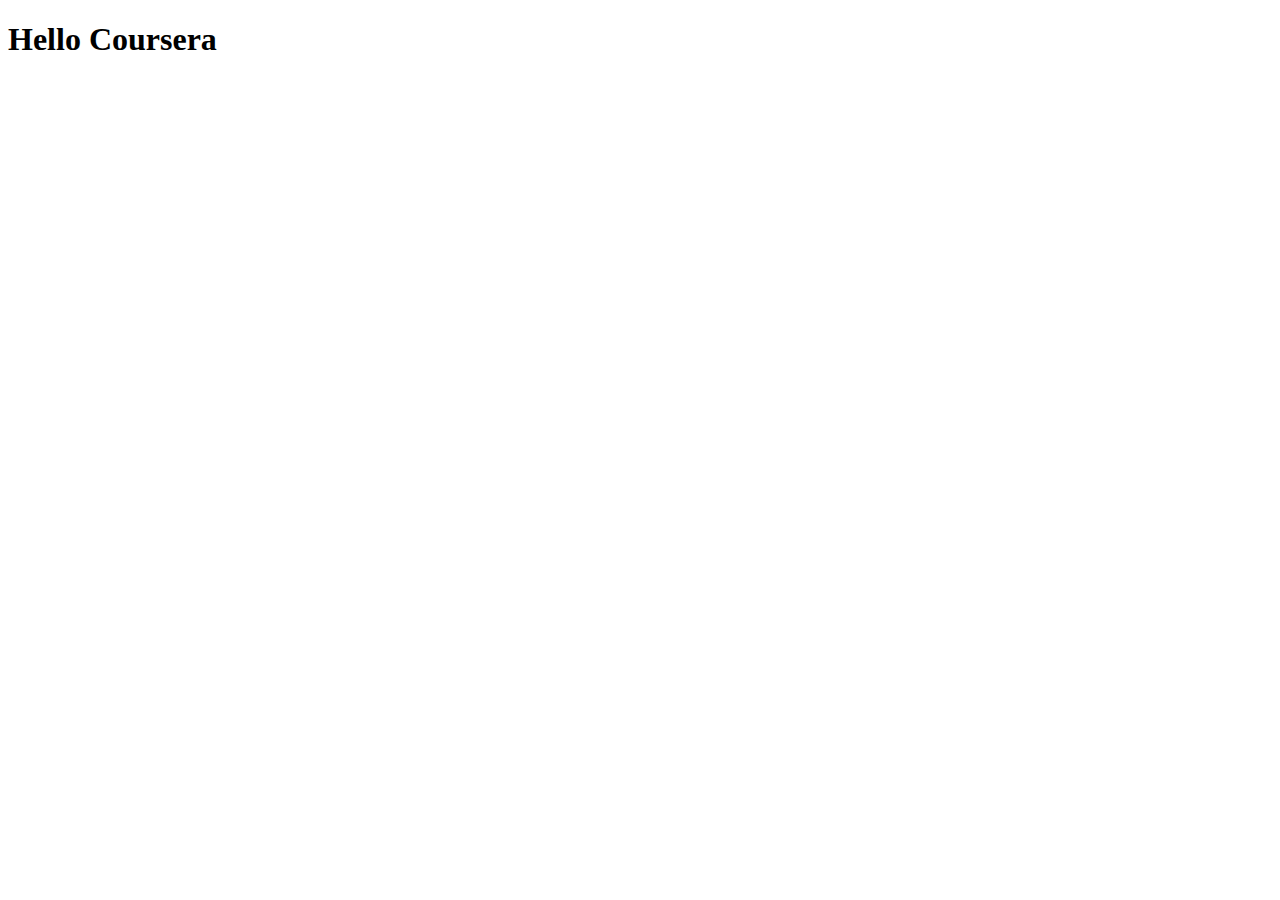
==== site/index.html @ 2404a47c "My First Page." ====
<!DOCTYPE html>
<!DOCTYPE html>
<html>
<head>
	<meta charset="utf-8">
	<meta name="viewport" content="width=device-width, initial-scale=1">
	<title>Hello Coursera</title>
</head>
<body>
<h1>Hello Coursera</h1>
</body>
</html>
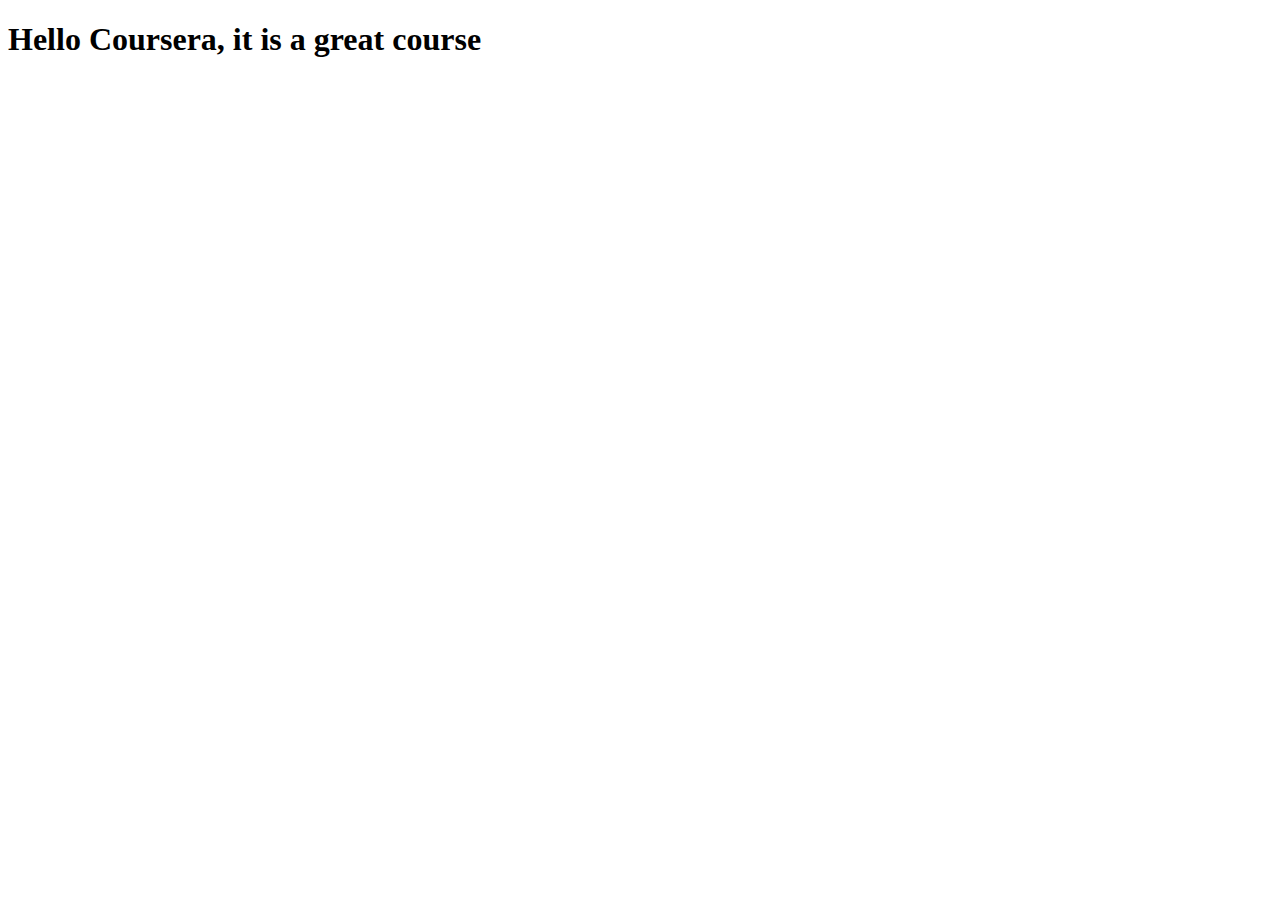
==== commit c1046276: "Updated index.html" ====
--- a/site/index.html
+++ b/site/index.html
@@ -1,4 +1,3 @@
-<!DOCTYPE html>
 <!DOCTYPE html>
 <html>
 <head>
@@ -7,6 +6,6 @@
 	<title>Hello Coursera</title>
 </head>
 <body>
-<h1>Hello Coursera</h1>
+<h1>Hello Coursera, it is a great course</h1>
 </body>
-</html>+</html>
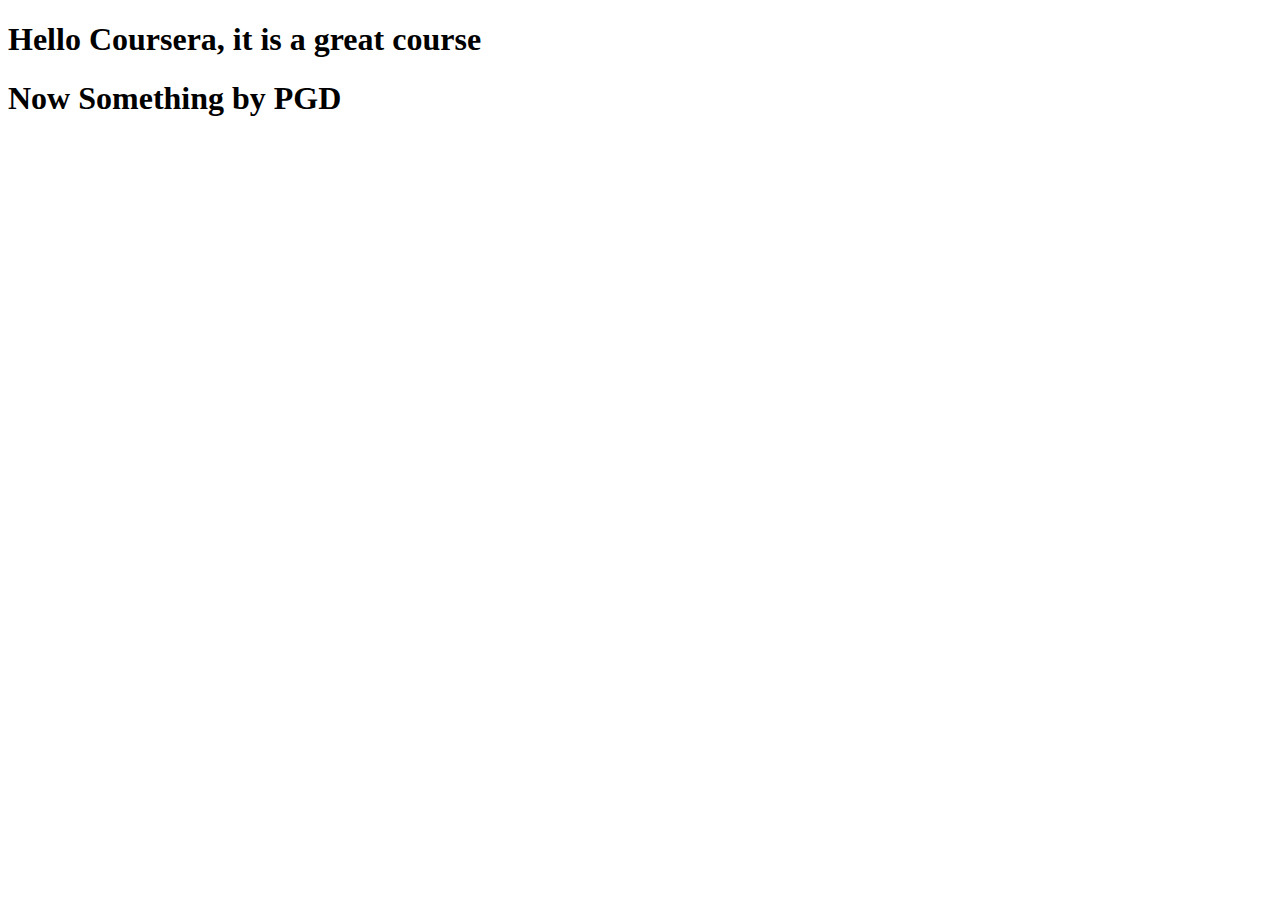
==== commit 32be323c: "My 1st own change." ====
--- a/site/index.html
+++ b/site/index.html
@@ -7,5 +7,6 @@
 </head>
 <body>
 <h1>Hello Coursera, it is a great course</h1>
+<h1>Now Something by PGD</h1>
 </body>
-</html>
+</html>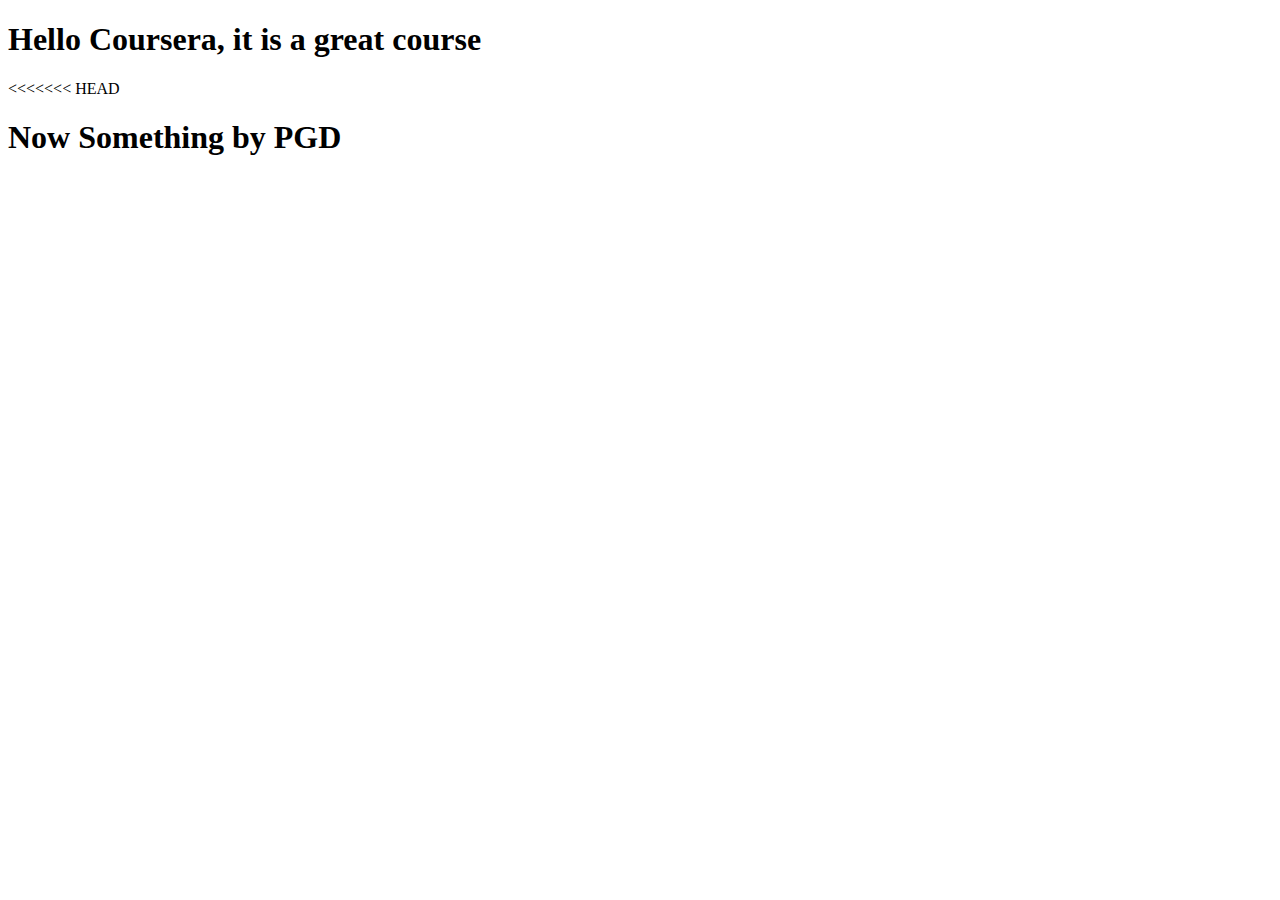
==== commit 510411d6: "adj 3." ====
--- a/site/index.html
+++ b/site/index.html
@@ -7,6 +7,7 @@
 </head>
 <body>
 <h1>Hello Coursera, it is a great course</h1>
+<<<<<<< HEAD
 <h1>Now Something by PGD</h1>
 </body>
-</html>+</html>
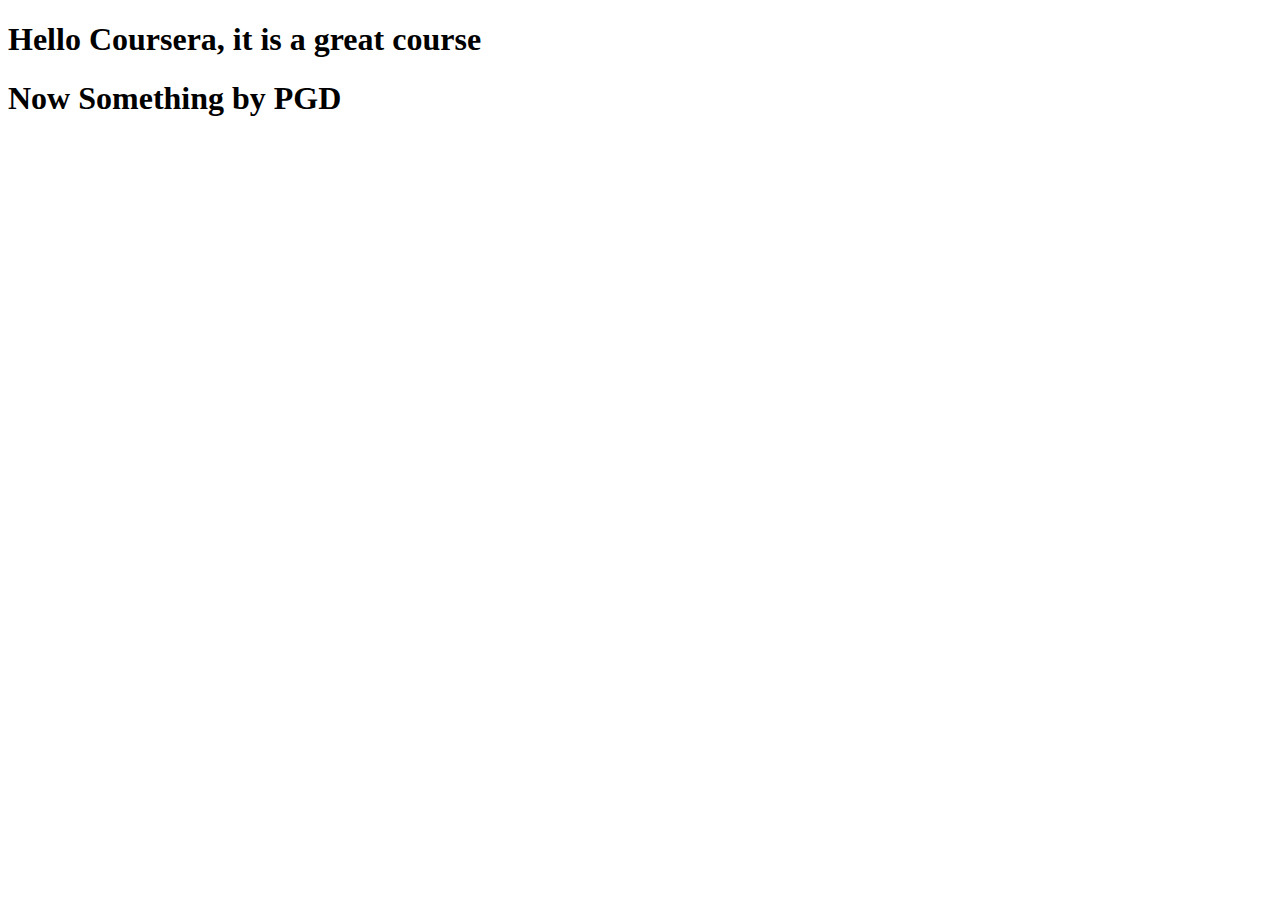
==== commit d9e85a44: "Update 5" ====
--- a/site/index.html
+++ b/site/index.html
@@ -7,7 +7,6 @@
 </head>
 <body>
 <h1>Hello Coursera, it is a great course</h1>
-<<<<<<< HEAD
 <h1>Now Something by PGD</h1>
 </body>
 </html>
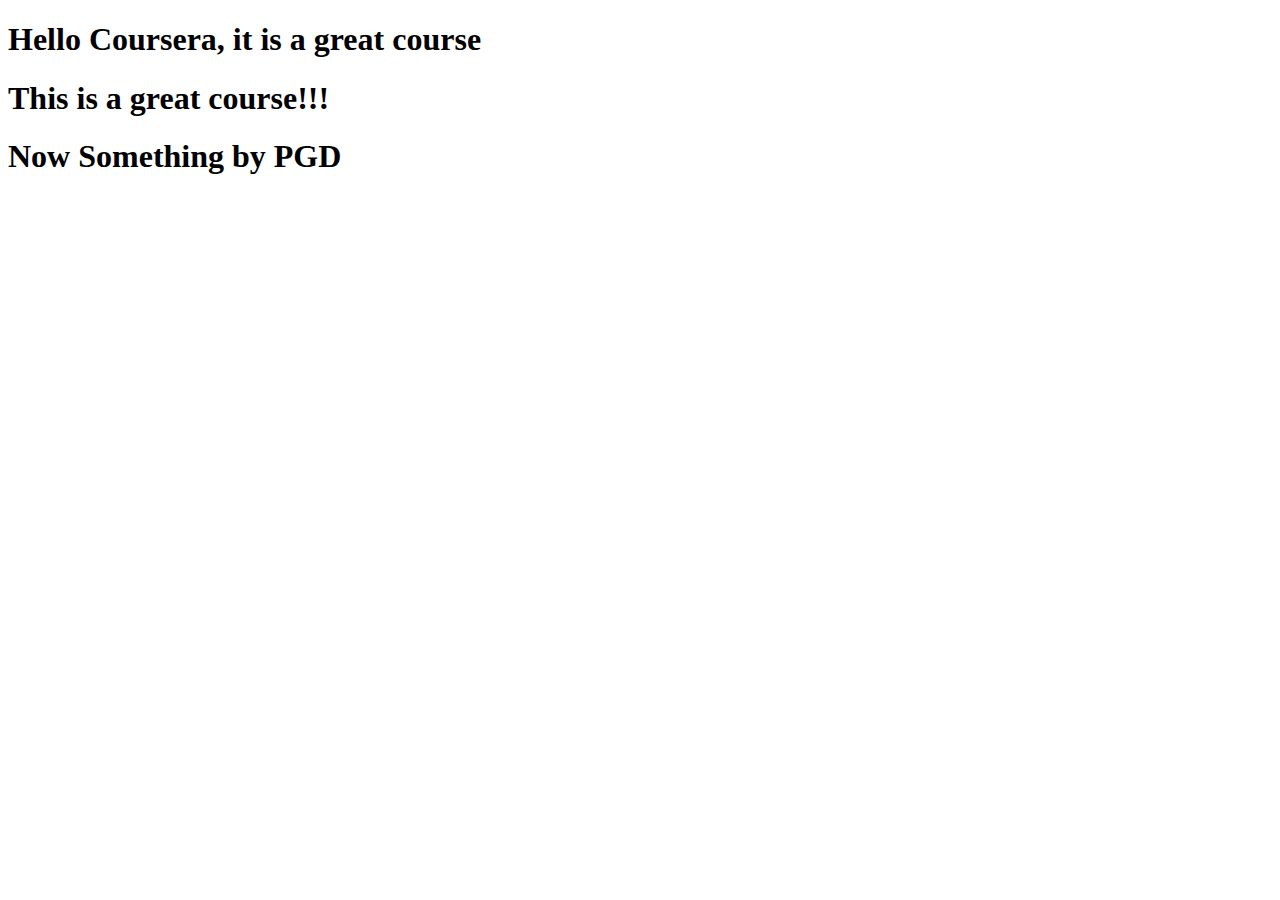
==== commit 8c159490: "Small add 2 page" ====
--- a/site/index.html
+++ b/site/index.html
@@ -7,6 +7,7 @@
 </head>
 <body>
 <h1>Hello Coursera, it is a great course</h1>
+<h1>This is a great course!!!</h1>
 <h1>Now Something by PGD</h1>
 </body>
 </html>
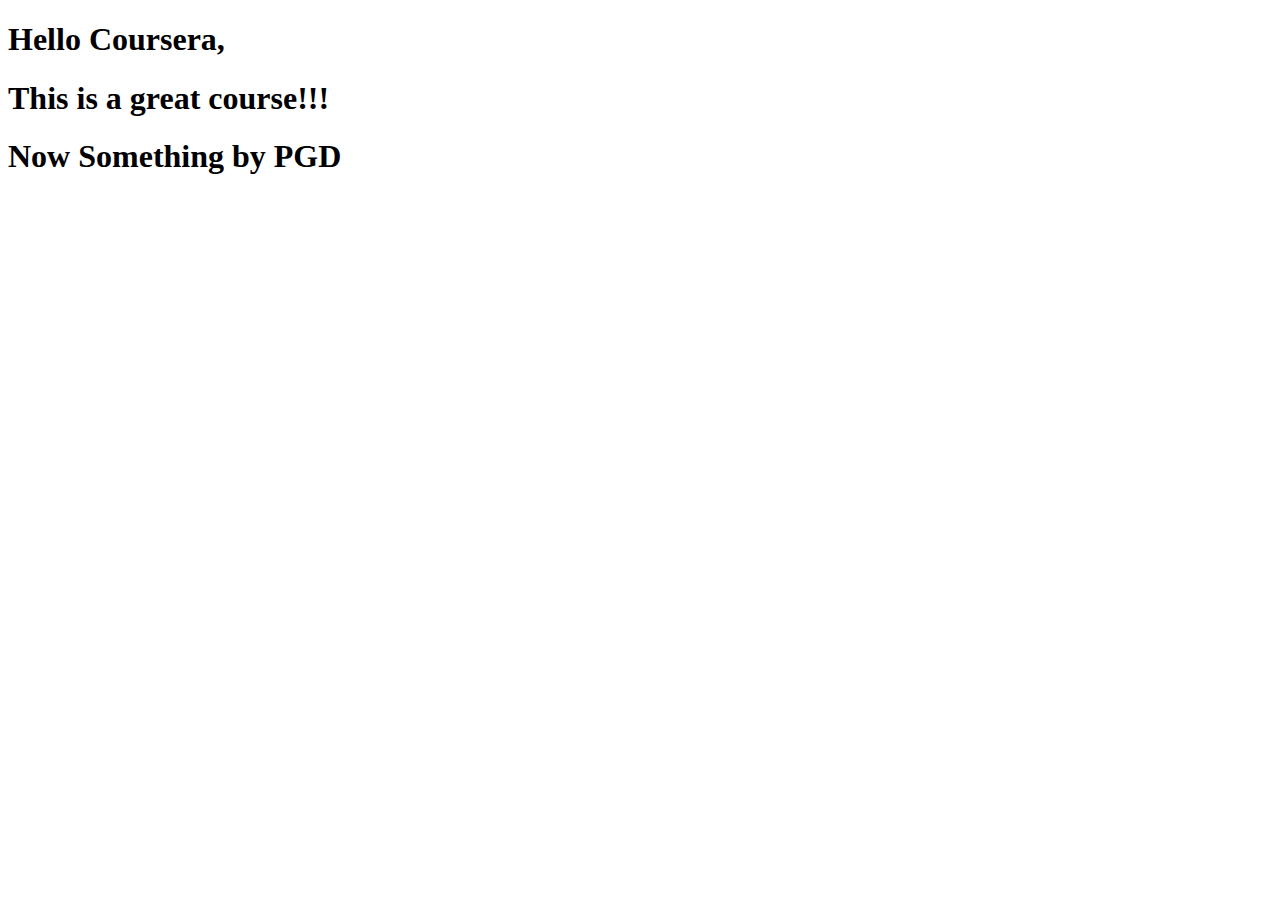
==== commit 7063b19c: "Small add 2 page" ====
--- a/site/index.html
+++ b/site/index.html
@@ -6,8 +6,8 @@
 	<title>Hello Coursera</title>
 </head>
 <body>
-<h1>Hello Coursera, it is a great course</h1>
-<h1>This is a great course!!!</h1>
+<h1>Hello Coursera,</h1><p />
+<h1>This is a great course!!!</h1><p />
 <h1>Now Something by PGD</h1>
 </body>
 </html>
